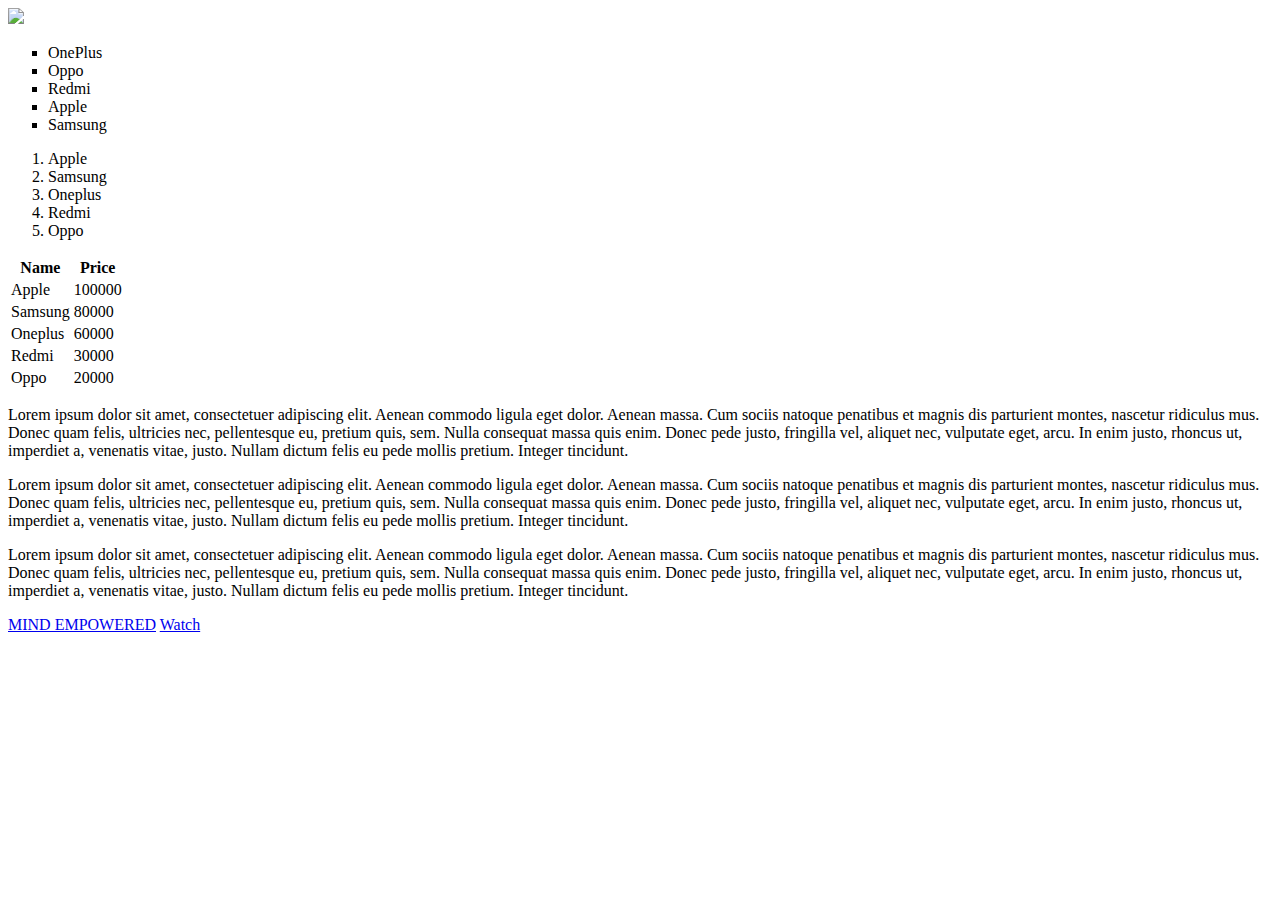
==== index.html @ 97041256 "BasicWebpage" ====
<!DOCTYPE html>
<html lang="en">
<head>
    <meta charset="UTF-8">
    <meta http-equiv="X-UA-Compatible" content="IE=edge">
    <meta name="viewport" content="width=device-width, initial-scale=1.0">
    <title>Document</title>
</head>
<body>
    <img src="../MEHTML/imageme.jpg">
    <ul type="square">
        <li>OnePlus</li>
        <li>Oppo</li>
        <li>Redmi</li>
        <li>Apple</li>
        <li>Samsung</li>
    </ul>
    <ol>
        <li>Apple</li>
        <li>Samsung</li>
        <li>Oneplus</li>
        <li>Redmi</li>
        <li>Oppo</li>
    </ol>
    <table >
        <tr><th>Name</th><th>Price</th></tr>
        <tr><td>Apple</td><td>100000</td></tr>
        <tr><td>Samsung</td><td>80000</td></tr>
        <tr><td>Oneplus<td>60000</td></tr>
        <tr><td>Redmi</td><td>30000</td></tr>
        <tr><td>Oppo</td><td>20000</td></tr>
    </table>
    <p>
        Lorem ipsum dolor sit amet, consectetuer adipiscing elit. Aenean 
        commodo ligula eget dolor. Aenean massa. Cum sociis natoque penatibus
        et magnis dis parturient montes, nascetur ridiculus mus. Donec
        quam felis, ultricies nec, pellentesque eu, pretium quis, sem. 
        Nulla consequat massa quis enim. Donec pede justo, fringilla vel, 
        aliquet nec, vulputate eget, arcu. In enim justo, rhoncus ut, imperdiet a, 
        venenatis vitae, justo. Nullam dictum felis eu pede mollis pretium. Integer tincidunt.
    </p>
    <p>
        Lorem ipsum dolor sit amet, consectetuer adipiscing elit. Aenean 
        commodo ligula eget dolor. Aenean massa. Cum sociis natoque penatibus
        et magnis dis parturient montes, nascetur ridiculus mus. Donec
        quam felis, ultricies nec, pellentesque eu, pretium quis, sem. 
        Nulla consequat massa quis enim. Donec pede justo, fringilla vel, 
        aliquet nec, vulputate eget, arcu. In enim justo, rhoncus ut, imperdiet a, 
        venenatis vitae, justo. Nullam dictum felis eu pede mollis pretium. Integer tincidunt.
    </p>
    <p>
        Lorem ipsum dolor sit amet, consectetuer adipiscing elit. Aenean 
        commodo ligula eget dolor. Aenean massa. Cum sociis natoque penatibus
        et magnis dis parturient montes, nascetur ridiculus mus. Donec
        quam felis, ultricies nec, pellentesque eu, pretium quis, sem. 
        Nulla consequat massa quis enim. Donec pede justo, fringilla vel, 
        aliquet nec, vulputate eget, arcu. In enim justo, rhoncus ut, imperdiet a, 
        venenatis vitae, justo. Nullam dictum felis eu pede mollis pretium. Integer tincidunt.
    </p>
    <a href="https://www.mind-empowered.org/"> MIND EMPOWERED</a>
    <a href="https://zoro.to/"> Watch </a>
</body>
</html>
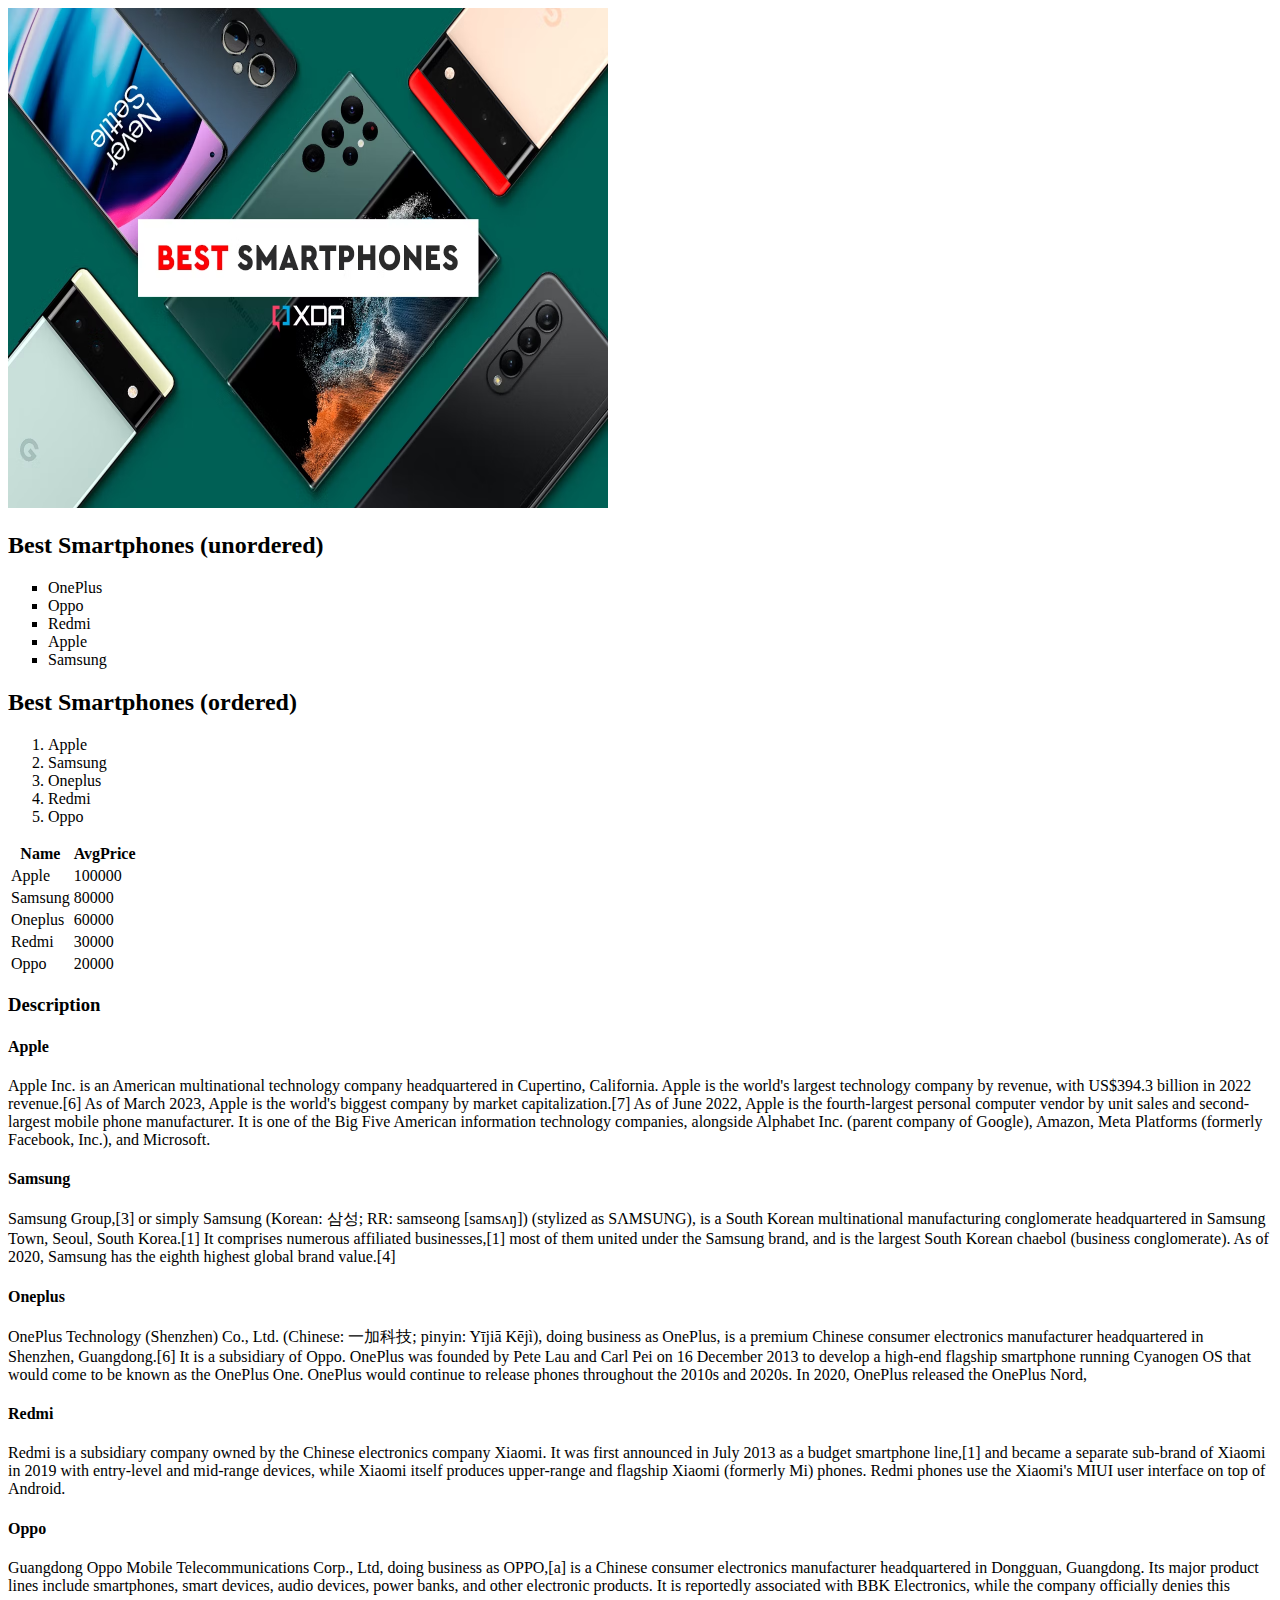
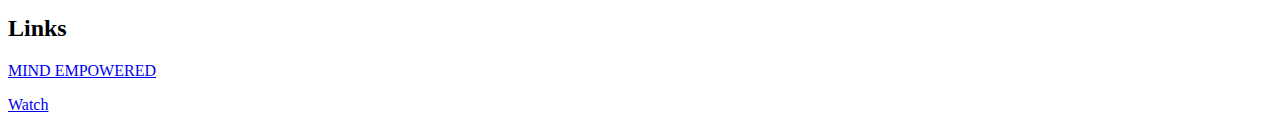
==== commit 8ca36126: "final" ====
--- a/index.html
+++ b/index.html
@@ -4,10 +4,11 @@
     <meta charset="UTF-8">
     <meta http-equiv="X-UA-Compatible" content="IE=edge">
     <meta name="viewport" content="width=device-width, initial-scale=1.0">
-    <title>Document</title>
+    <title>Smartphones</title>
 </head>
 <body>
-    <img src="../MEHTML/imageme.jpg">
+    <img src="Smartphones.avif" width="600" height="500" >
+    <h2> Best Smartphones (unordered)</h2>
     <ul type="square">
         <li>OnePlus</li>
         <li>Oppo</li>
@@ -15,6 +16,7 @@
         <li>Apple</li>
         <li>Samsung</li>
     </ul>
+    <h2> Best Smartphones (ordered)</h2>
     <ol>
         <li>Apple</li>
         <li>Samsung</li>
@@ -23,41 +25,41 @@
         <li>Oppo</li>
     </ol>
     <table >
-        <tr><th>Name</th><th>Price</th></tr>
+        <tr><th>Name</th><th>AvgPrice</th></tr>
         <tr><td>Apple</td><td>100000</td></tr>
         <tr><td>Samsung</td><td>80000</td></tr>
         <tr><td>Oneplus<td>60000</td></tr>
         <tr><td>Redmi</td><td>30000</td></tr>
         <tr><td>Oppo</td><td>20000</td></tr>
     </table>
+    <h3>Description</h3>
     <p>
-        Lorem ipsum dolor sit amet, consectetuer adipiscing elit. Aenean 
-        commodo ligula eget dolor. Aenean massa. Cum sociis natoque penatibus
-        et magnis dis parturient montes, nascetur ridiculus mus. Donec
-        quam felis, ultricies nec, pellentesque eu, pretium quis, sem. 
-        Nulla consequat massa quis enim. Donec pede justo, fringilla vel, 
-        aliquet nec, vulputate eget, arcu. In enim justo, rhoncus ut, imperdiet a, 
-        venenatis vitae, justo. Nullam dictum felis eu pede mollis pretium. Integer tincidunt.
+        <h4>Apple</h4>
+        Apple Inc. is an American multinational technology company headquartered in Cupertino, California. Apple is the world's largest technology company by revenue, with US$394.3 billion in 2022 revenue.[6] As of March 2023, Apple is the world's biggest company by market capitalization.[7] As of June 2022, Apple is the fourth-largest personal computer vendor by unit sales and second-largest mobile phone manufacturer. It is one of the Big Five American information technology companies, alongside Alphabet Inc. (parent company of Google), Amazon, Meta Platforms (formerly Facebook, Inc.), and Microsoft.
     </p>
     <p>
-        Lorem ipsum dolor sit amet, consectetuer adipiscing elit. Aenean 
-        commodo ligula eget dolor. Aenean massa. Cum sociis natoque penatibus
-        et magnis dis parturient montes, nascetur ridiculus mus. Donec
-        quam felis, ultricies nec, pellentesque eu, pretium quis, sem. 
-        Nulla consequat massa quis enim. Donec pede justo, fringilla vel, 
-        aliquet nec, vulputate eget, arcu. In enim justo, rhoncus ut, imperdiet a, 
-        venenatis vitae, justo. Nullam dictum felis eu pede mollis pretium. Integer tincidunt.
+        <h4>Samsung</h4>
+        Samsung Group,[3] or simply Samsung (Korean: 삼성; RR: samseong [samsʌŋ]) (stylized as SΛMSUNG), is a South Korean multinational manufacturing conglomerate headquartered in Samsung Town, Seoul, South Korea.[1] It comprises numerous affiliated businesses,[1] most of them united under the Samsung brand, and is the largest South Korean chaebol (business conglomerate). As of 2020, Samsung has the eighth highest global brand value.[4]
     </p>
     <p>
-        Lorem ipsum dolor sit amet, consectetuer adipiscing elit. Aenean 
-        commodo ligula eget dolor. Aenean massa. Cum sociis natoque penatibus
-        et magnis dis parturient montes, nascetur ridiculus mus. Donec
-        quam felis, ultricies nec, pellentesque eu, pretium quis, sem. 
-        Nulla consequat massa quis enim. Donec pede justo, fringilla vel, 
-        aliquet nec, vulputate eget, arcu. In enim justo, rhoncus ut, imperdiet a, 
-        venenatis vitae, justo. Nullam dictum felis eu pede mollis pretium. Integer tincidunt.
+        <h4>Oneplus</h4>
+        OnePlus Technology (Shenzhen) Co., Ltd. (Chinese: 一加科技; pinyin: Yījiā Kējì), doing business as OnePlus, is a premium Chinese consumer electronics manufacturer headquartered in Shenzhen, Guangdong.[6] It is a subsidiary of Oppo. OnePlus was founded by Pete Lau and Carl Pei on 16 December 2013 to develop a high-end flagship smartphone running Cyanogen OS that would come to be known as the OnePlus One. OnePlus would continue to release phones throughout the 2010s and 2020s. In 2020, OnePlus released the OnePlus Nord,
     </p>
-    <a href="https://www.mind-empowered.org/"> MIND EMPOWERED</a>
-    <a href="https://zoro.to/"> Watch </a>
+    <p>
+        <h4>Redmi</h4>
+        Redmi is a subsidiary company owned by the Chinese electronics company Xiaomi. It was first announced in July 2013 as a budget smartphone line,[1] and became a separate sub-brand of Xiaomi in 2019 with entry-level and mid-range devices, while Xiaomi itself produces upper-range and flagship Xiaomi (formerly Mi) phones. Redmi phones use the Xiaomi's MIUI user interface on top of Android.
+    </p>
+    <p>
+        <h4>Oppo</h4>
+        Guangdong Oppo Mobile Telecommunications Corp., Ltd, doing business as OPPO,[a] is a Chinese consumer electronics manufacturer headquartered in Dongguan, Guangdong. Its major product lines include smartphones, smart devices, audio devices, power banks, and other electronic products. It is reportedly associated with BBK Electronics, while the company officially denies this
+    </p>
+    <p>
+        <h2>Links</h2>
+        <a href="https://www.mind-empowered.org/"> MIND EMPOWERED</a>
+    </p>
+    <p>
+        <a href="https://www.youtube.com/watch?v=c-S_kG_Lfm8"> Watch </a>
+    </p>
+    
 </body>
 </html>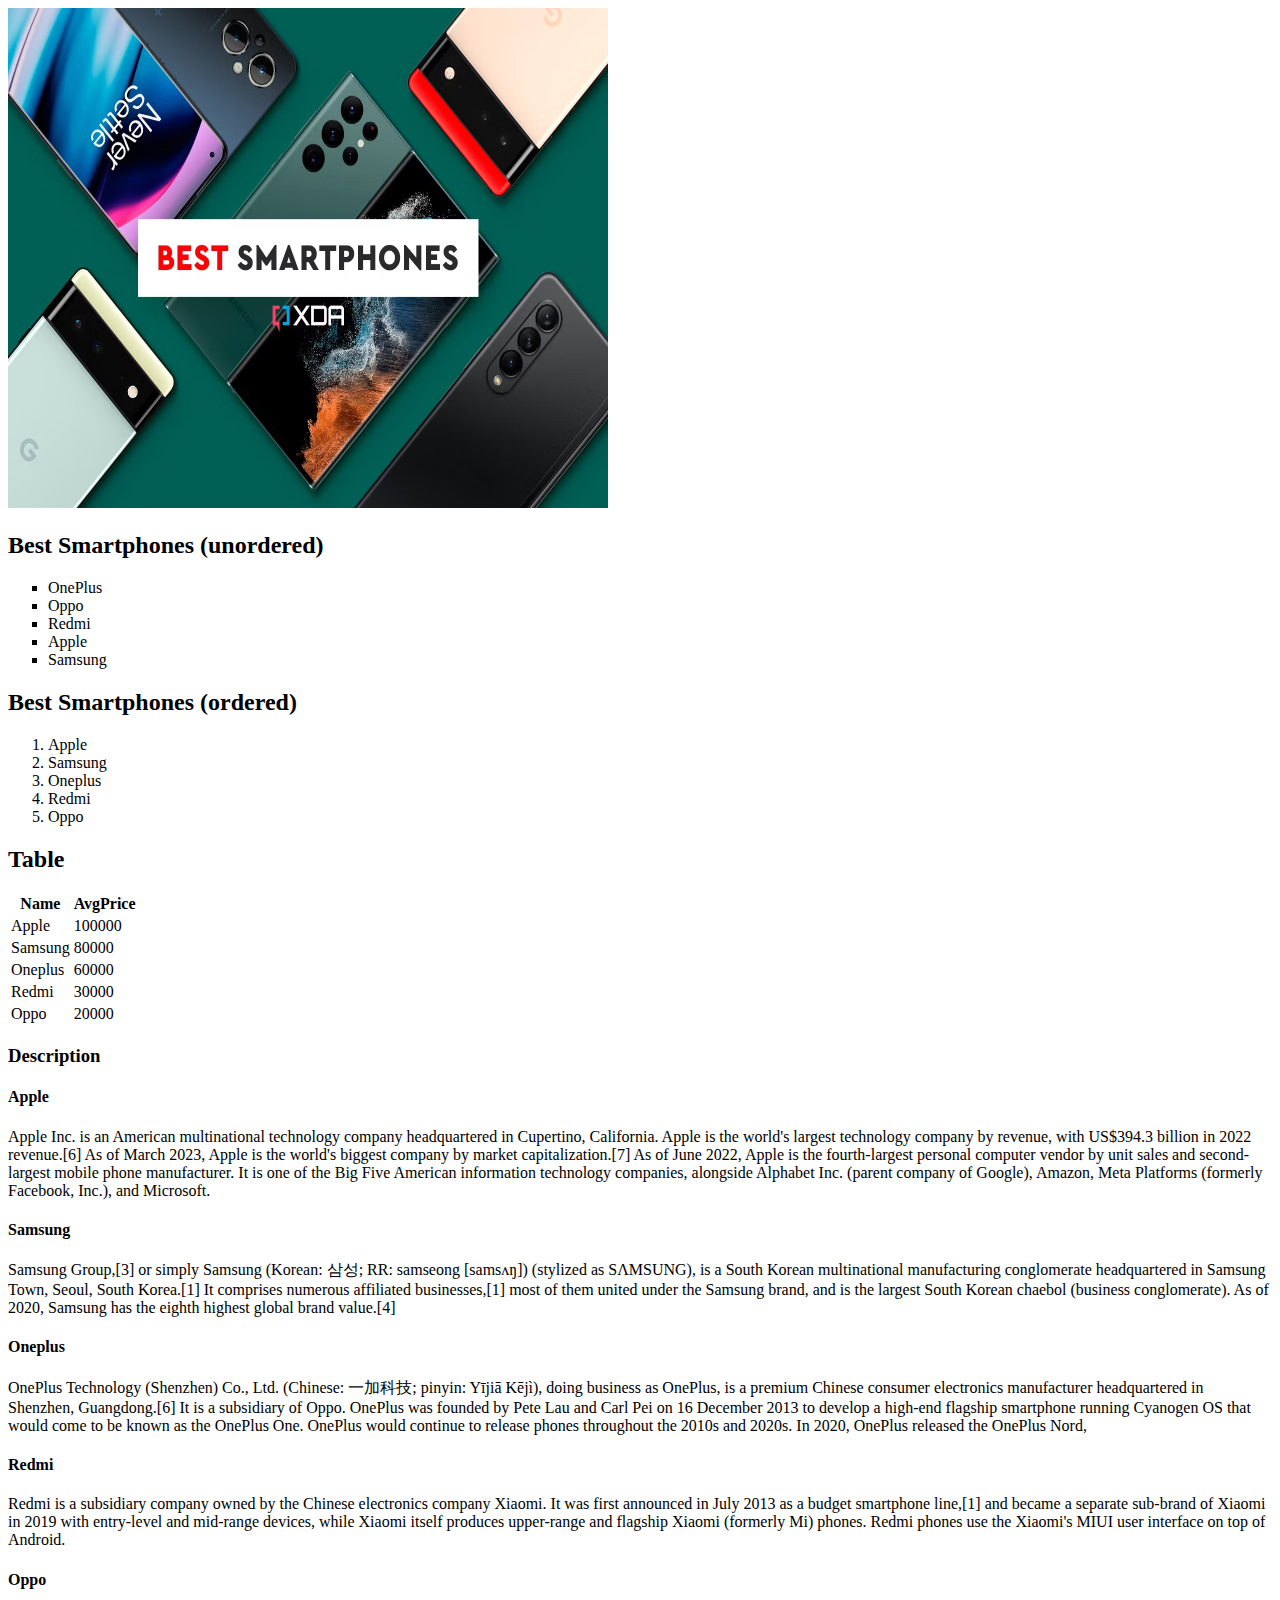
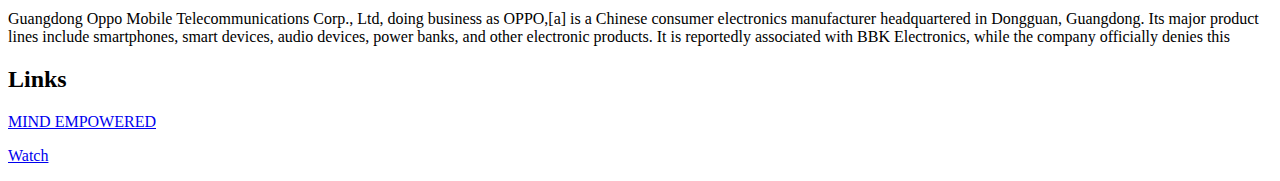
==== commit 50bb9d6f: "final" ====
--- a/index.html
+++ b/index.html
@@ -24,6 +24,7 @@
         <li>Redmi</li>
         <li>Oppo</li>
     </ol>
+    <h2>Table</h2>
     <table >
         <tr><th>Name</th><th>AvgPrice</th></tr>
         <tr><td>Apple</td><td>100000</td></tr>
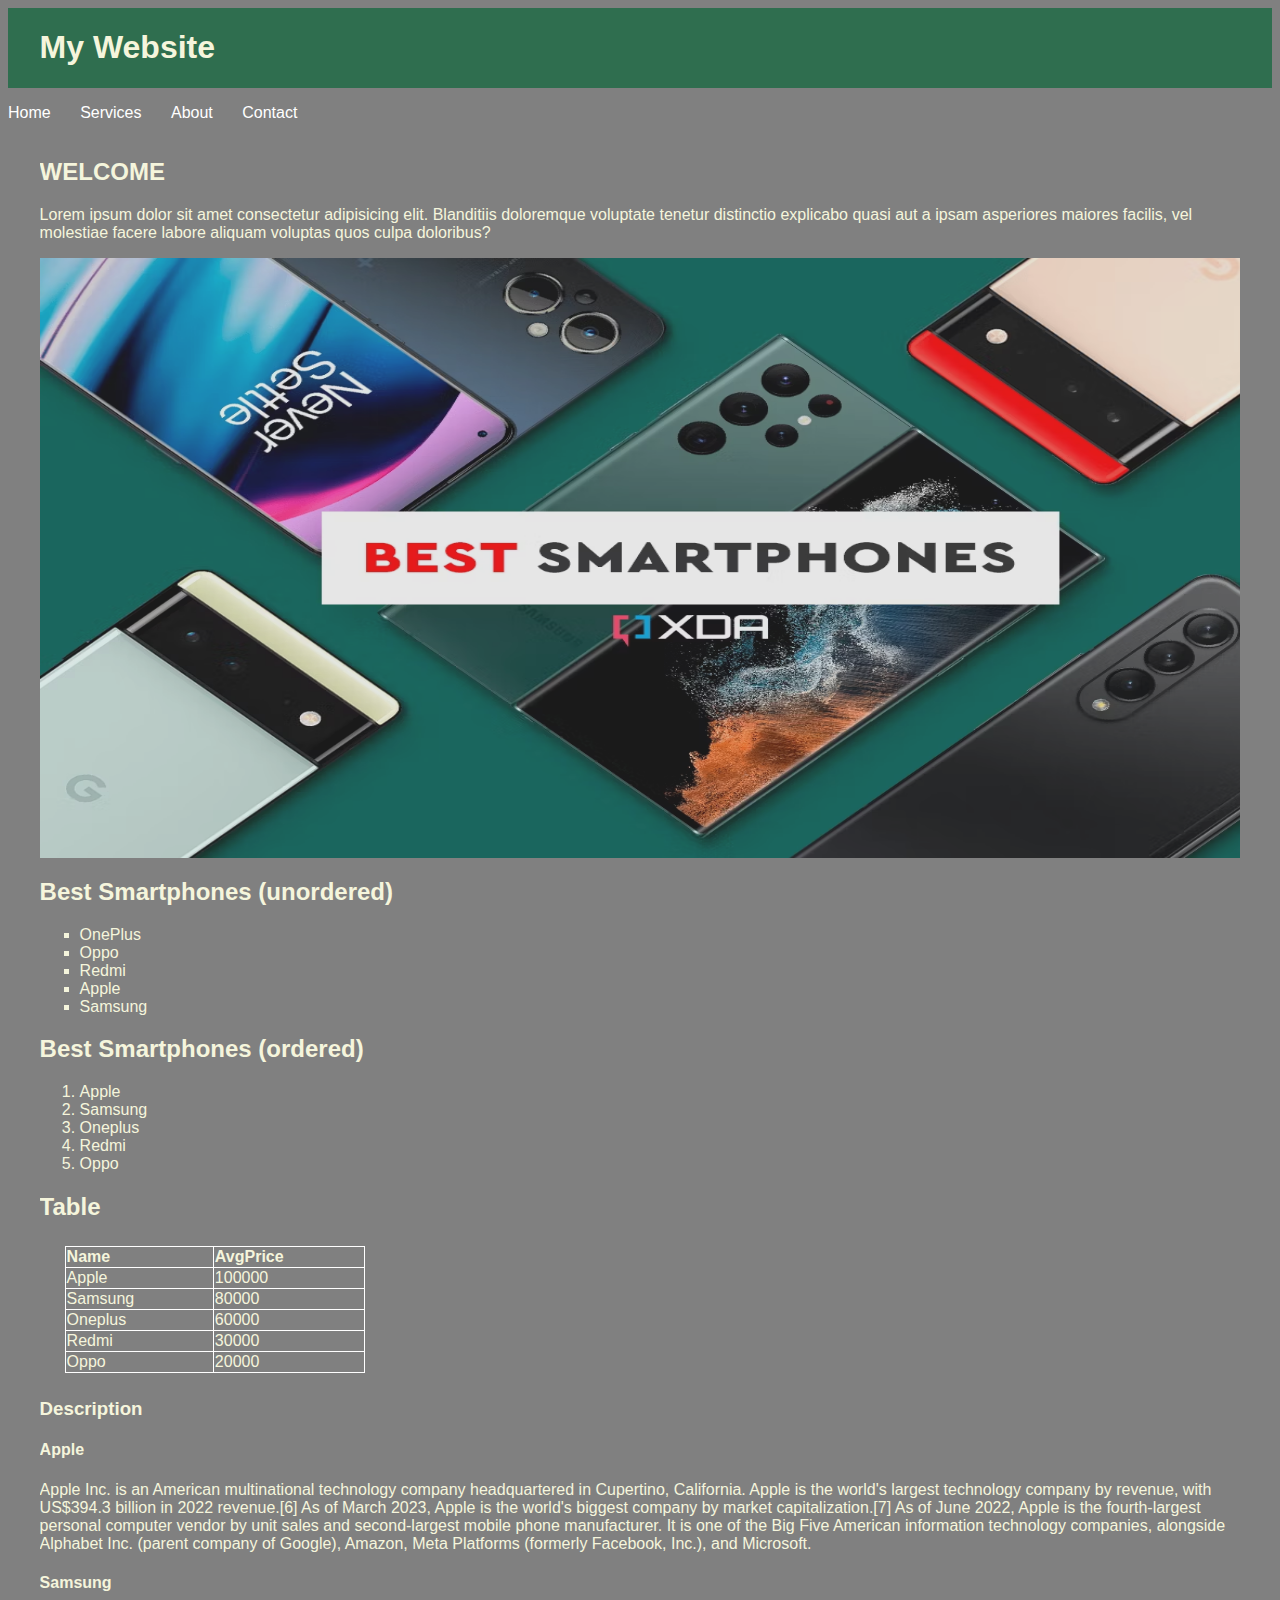
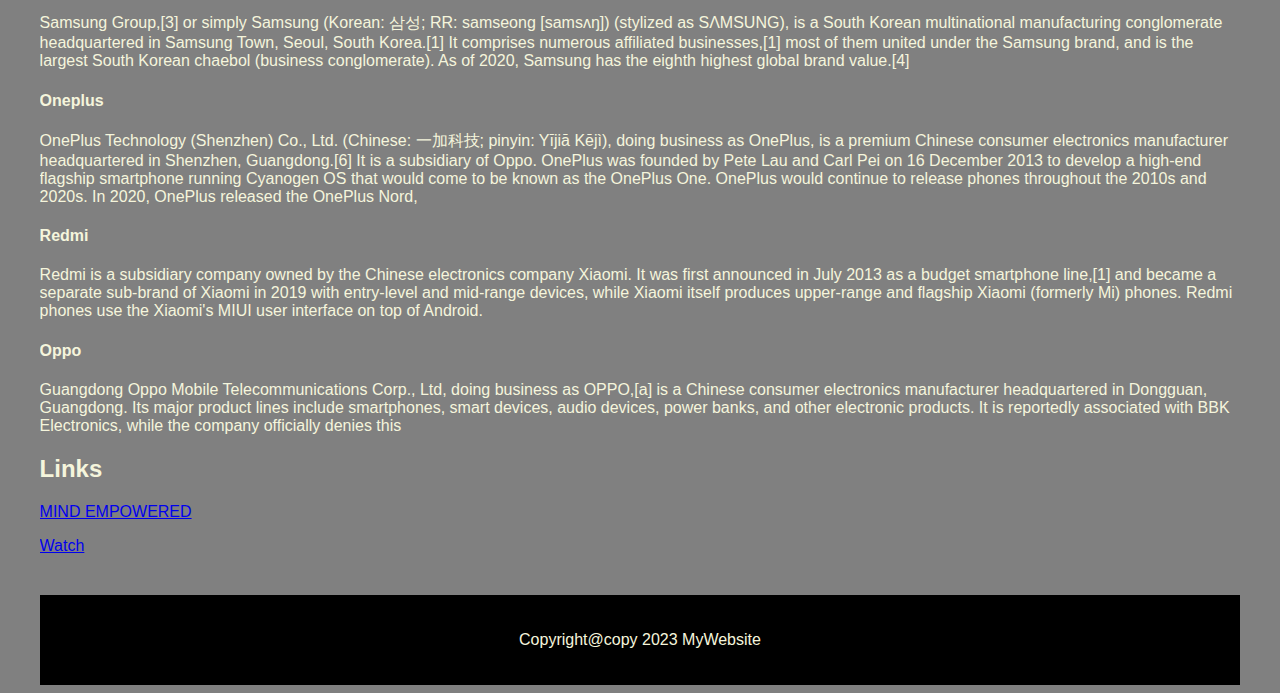
==== commit 1a3fd054: "added css" ====
--- a/index.html
+++ b/index.html
@@ -5,62 +5,92 @@
     <meta http-equiv="X-UA-Compatible" content="IE=edge">
     <meta name="viewport" content="width=device-width, initial-scale=1.0">
     <title>Smartphones</title>
+    <link rel="stylesheet" type="text/css" href="styles.css">
 </head>
 <body>
-    <img src="Smartphones.avif" width="600" height="500" >
-    <h2> Best Smartphones (unordered)</h2>
-    <ul type="square">
-        <li>OnePlus</li>
-        <li>Oppo</li>
-        <li>Redmi</li>
-        <li>Apple</li>
-        <li>Samsung</li>
-    </ul>
-    <h2> Best Smartphones (ordered)</h2>
-    <ol>
-        <li>Apple</li>
-        <li>Samsung</li>
-        <li>Oneplus</li>
-        <li>Redmi</li>
-        <li>Oppo</li>
-    </ol>
-    <h2>Table</h2>
-    <table >
-        <tr><th>Name</th><th>AvgPrice</th></tr>
-        <tr><td>Apple</td><td>100000</td></tr>
-        <tr><td>Samsung</td><td>80000</td></tr>
-        <tr><td>Oneplus<td>60000</td></tr>
-        <tr><td>Redmi</td><td>30000</td></tr>
-        <tr><td>Oppo</td><td>20000</td></tr>
-    </table>
-    <h3>Description</h3>
-    <p>
-        <h4>Apple</h4>
-        Apple Inc. is an American multinational technology company headquartered in Cupertino, California. Apple is the world's largest technology company by revenue, with US$394.3 billion in 2022 revenue.[6] As of March 2023, Apple is the world's biggest company by market capitalization.[7] As of June 2022, Apple is the fourth-largest personal computer vendor by unit sales and second-largest mobile phone manufacturer. It is one of the Big Five American information technology companies, alongside Alphabet Inc. (parent company of Google), Amazon, Meta Platforms (formerly Facebook, Inc.), and Microsoft.
-    </p>
-    <p>
-        <h4>Samsung</h4>
-        Samsung Group,[3] or simply Samsung (Korean: 삼성; RR: samseong [samsʌŋ]) (stylized as SΛMSUNG), is a South Korean multinational manufacturing conglomerate headquartered in Samsung Town, Seoul, South Korea.[1] It comprises numerous affiliated businesses,[1] most of them united under the Samsung brand, and is the largest South Korean chaebol (business conglomerate). As of 2020, Samsung has the eighth highest global brand value.[4]
-    </p>
-    <p>
-        <h4>Oneplus</h4>
-        OnePlus Technology (Shenzhen) Co., Ltd. (Chinese: 一加科技; pinyin: Yījiā Kējì), doing business as OnePlus, is a premium Chinese consumer electronics manufacturer headquartered in Shenzhen, Guangdong.[6] It is a subsidiary of Oppo. OnePlus was founded by Pete Lau and Carl Pei on 16 December 2013 to develop a high-end flagship smartphone running Cyanogen OS that would come to be known as the OnePlus One. OnePlus would continue to release phones throughout the 2010s and 2020s. In 2020, OnePlus released the OnePlus Nord,
-    </p>
-    <p>
-        <h4>Redmi</h4>
-        Redmi is a subsidiary company owned by the Chinese electronics company Xiaomi. It was first announced in July 2013 as a budget smartphone line,[1] and became a separate sub-brand of Xiaomi in 2019 with entry-level and mid-range devices, while Xiaomi itself produces upper-range and flagship Xiaomi (formerly Mi) phones. Redmi phones use the Xiaomi's MIUI user interface on top of Android.
-    </p>
-    <p>
-        <h4>Oppo</h4>
-        Guangdong Oppo Mobile Telecommunications Corp., Ltd, doing business as OPPO,[a] is a Chinese consumer electronics manufacturer headquartered in Dongguan, Guangdong. Its major product lines include smartphones, smart devices, audio devices, power banks, and other electronic products. It is reportedly associated with BBK Electronics, while the company officially denies this
-    </p>
-    <p>
-        <h2>Links</h2>
-        <a href="https://www.mind-empowered.org/"> MIND EMPOWERED</a>
-    </p>
-    <p>
-        <a href="https://www.youtube.com/watch?v=c-S_kG_Lfm8"> Watch </a>
-    </p>
+    <header id="main-header">
+        <div class="container">
+            <h1>My Website</h1>
+        </div>
+    </header>
+    <nav id="navbar">
+        <div class="navbar-container">
+            <ul>
+                <li><a href="#">Home</a></li>
+                <li><a href="#">Services</a></li>
+                <li><a href="#">About</a></li>
+                <li><a href="#">Contact</a></li>    
+            </ul>
+        </div>
+        <div class="container">
+        <section id="main">
+            <h2>WELCOME</h2>
+            <p>Lorem ipsum dolor sit amet consectetur adipisicing elit. Blanditiis doloremque voluptate tenetur distinctio explicabo quasi aut a ipsam asperiores maiores facilis, vel molestiae facere labore aliquam voluptas quos culpa doloribus?</p>
+        </section>
+    <section>
+        <img src="Smartphones.avif" class="ima" >
+    </section>   
     
+    <div class="content">
+        <h2> Best Smartphones (unordered)</h2>
+        <ul type="square">
+            <li>OnePlus</li>
+            <li>Oppo</li>
+            <li>Redmi</li>
+            <li>Apple</li>
+            <li>Samsung</li>
+        </ul>
+        <h2> Best Smartphones (ordered)</h2>
+        <ol>
+            <li>Apple</li>
+            <li>Samsung</li>
+            <li>Oneplus</li>
+            <li>Redmi</li>
+            <li>Oppo</li>
+        </ol>
+        <h2>Table</h2>
+        <table class="content-table">
+            <tr><th>Name</th><th>AvgPrice</th></tr>
+            <tr><td>Apple</td><td>100000</td></tr>
+            <tr><td>Samsung</td><td>80000</td></tr>
+            <tr><td>Oneplus<td>60000</td></tr>
+            <tr><td>Redmi</td><td>30000</td></tr>
+            <tr><td>Oppo</td><td>20000</td></tr>
+        </table>
+        <h3>Description</h3>
+        <p>
+            <h4>Apple</h4>
+            Apple Inc. is an American multinational technology company headquartered in Cupertino, California. Apple is the world's largest technology company by revenue, with US$394.3 billion in 2022 revenue.[6] As of March 2023, Apple is the world's biggest company by market capitalization.[7] As of June 2022, Apple is the fourth-largest personal computer vendor by unit sales and second-largest mobile phone manufacturer. It is one of the Big Five American information technology companies, alongside Alphabet Inc. (parent company of Google), Amazon, Meta Platforms (formerly Facebook, Inc.), and Microsoft.
+        </p>
+        <p>
+            <h4>Samsung</h4>
+            Samsung Group,[3] or simply Samsung (Korean: 삼성; RR: samseong [samsʌŋ]) (stylized as SΛMSUNG), is a South Korean multinational manufacturing conglomerate headquartered in Samsung Town, Seoul, South Korea.[1] It comprises numerous affiliated businesses,[1] most of them united under the Samsung brand, and is the largest South Korean chaebol (business conglomerate). As of 2020, Samsung has the eighth highest global brand value.[4]
+        </p>
+        <p>
+            <h4>Oneplus</h4>
+            OnePlus Technology (Shenzhen) Co., Ltd. (Chinese: 一加科技; pinyin: Yījiā Kējì), doing business as OnePlus, is a premium Chinese consumer electronics manufacturer headquartered in Shenzhen, Guangdong.[6] It is a subsidiary of Oppo. OnePlus was founded by Pete Lau and Carl Pei on 16 December 2013 to develop a high-end flagship smartphone running Cyanogen OS that would come to be known as the OnePlus One. OnePlus would continue to release phones throughout the 2010s and 2020s. In 2020, OnePlus released the OnePlus Nord,
+        </p>
+        <p>
+            <h4>Redmi</h4>
+            Redmi is a subsidiary company owned by the Chinese electronics company Xiaomi. It was first announced in July 2013 as a budget smartphone line,[1] and became a separate sub-brand of Xiaomi in 2019 with entry-level and mid-range devices, while Xiaomi itself produces upper-range and flagship Xiaomi (formerly Mi) phones. Redmi phones use the Xiaomi's MIUI user interface on top of Android.
+        </p>
+        <p>
+            <h4>Oppo</h4>
+            Guangdong Oppo Mobile Telecommunications Corp., Ltd, doing business as OPPO,[a] is a Chinese consumer electronics manufacturer headquartered in Dongguan, Guangdong. Its major product lines include smartphones, smart devices, audio devices, power banks, and other electronic products. It is reportedly associated with BBK Electronics, while the company officially denies this
+        </p>
+        <p>
+            <h2>Links</h2>
+            <a href="https://www.mind-empowered.org/"> MIND EMPOWERED</a>
+        </p>
+        <p>
+            <a href="https://www.youtube.com/watch?v=c-S_kG_Lfm8"> Watch </a>
+        </p>
+    </div>
+    <footer id="main-footer">
+        <p>
+        Copyright@copy 2023 MyWebsite
+        </p>
+</div>
+</nav>
 </body>
 </html>--- a/styles.css
+++ b/styles.css
@@ -0,0 +1,55 @@
+body{
+    background: grey;
+    color: beige;
+    font-family: 'Franklin Gothic Medium', 'Arial Narrow', Arial, sans-serif;
+}
+.ima{
+    width: 1300px;
+    height: 600px;
+    display: block;
+    margin-right: auto;
+    margin-left: auto;
+    opacity: 80%;
+}
+.container{
+    width:95%;
+    margin: auto;
+    overflow: hidden; 
+}
+#main-header{
+    background-color: rgb(47, 110, 79);
+}
+.navbar-container ul{
+  padding: 0;
+  list-style: none;
+}
+.navbar-container li{
+    display: inline;
+}
+.navbar-container a{
+    color: white;
+    text-decoration: none;
+    padding-right:25px ;
+}
+
+.content-table {
+ border-collapse: collapse;
+ margin: 25px;
+ text-align: left;
+ min-width: 300px;
+}
+.content-table, td, th{
+    border: 1px solid white;
+}
+.a:hover{
+   color: brown;
+}
+.a:active{
+    color: black;
+}
+#main-footer{
+    background-color: black;
+    text-align: center;
+    padding: 20px;
+    margin-top: 40px;
+}